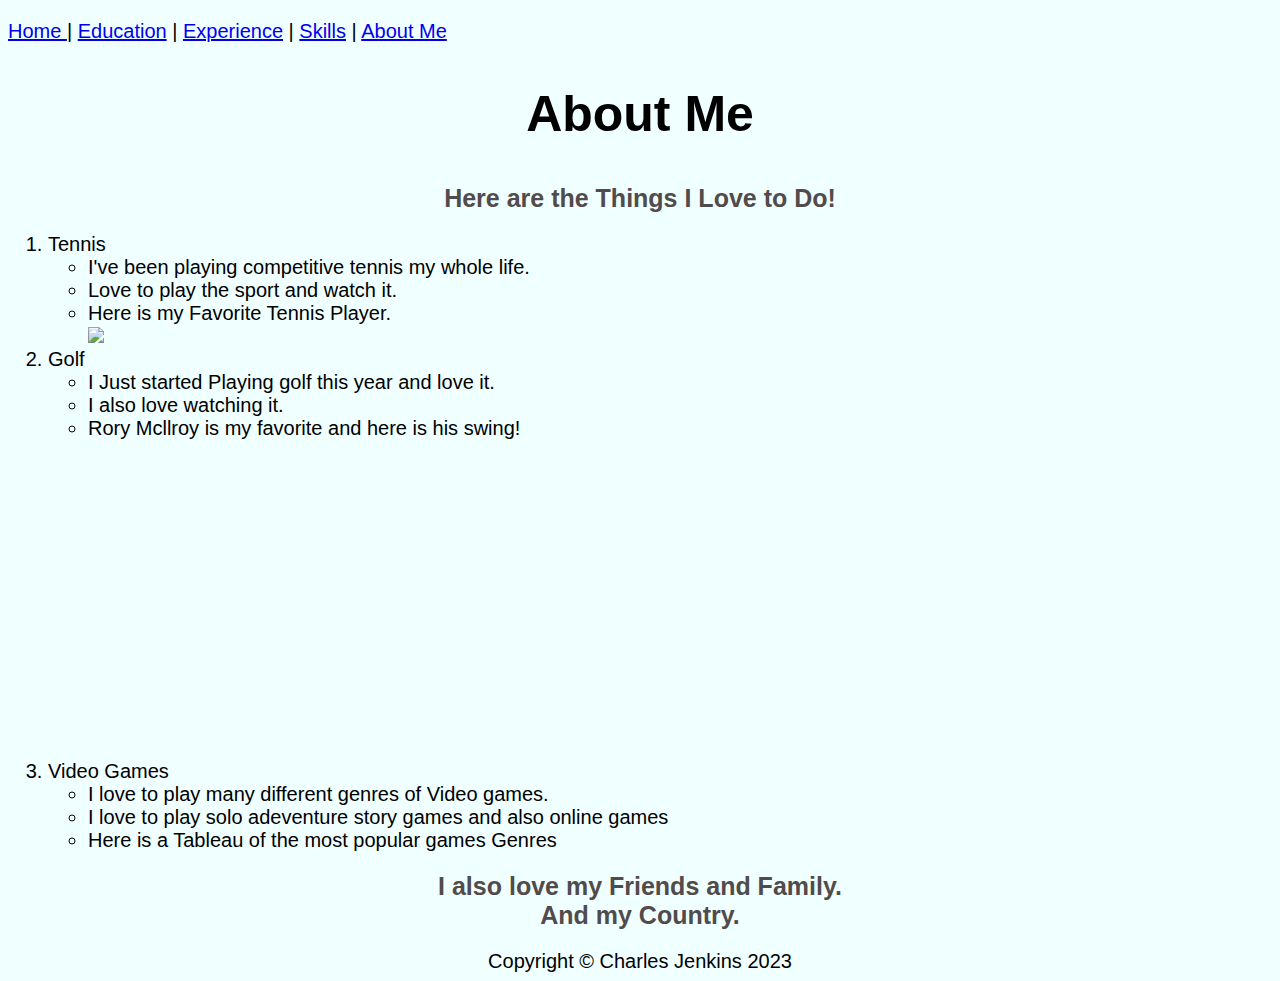
==== aboutme.html @ b0a8cfd6 "Add files via upload" ====
<!DOCTYPE html>
<html lang="en">
<head>
    <meta charset="UTF-8">
    <meta name="viewport" content="width=device-width, initial-scale=1.0">
    <title>Charles Jenkins - About Me</title>
    <link rel="stylesheet" href="css/newstyles.css"> 
</head>
<body>
    <p>
        <a href="index.html">Home </a>| <a href="Education.html">Education</a> | <a href="Experience.html">Experience</a> | <a href="Skills.html">Skills</a> | <a href="aboutme.html">About Me</a>
    </p> 
<h2>About Me</h2>
<div class="special">Here are the Things I Love to Do!</div>
<ol>
    <li>Tennis
        <ul>
           <li> I've been playing competitive tennis my whole life.</li> 
           <li> Love to play the sport and watch it.</li>
           <li>Here is my Favorite Tennis Player. </li>
           <img src="https://images.wsj.net/im-338511/square" height="250">
        </ul>
    </li>
    <li> Golf
        <ul>
            <li>I Just started Playing golf this year and love it.</li>
            <li>I also love watching it.</li>
            <li>Rory Mcllroy is my favorite and here is his swing!</li>
            <iframe width="560" height="315" src="https://www.youtube.com/embed/P3YksJdejog?si=A0VDzNg18-kkkr6E" title="YouTube video player" frameborder="0" allow="accelerometer; autoplay; clipboard-write; encrypted-media; gyroscope; picture-in-picture; web-share" allowfullscreen></iframe>
        </ul>
    </li>
    <li> Video Games
        <ul>
            <li>I love to play many different genres of Video games.</li>
            <li>I love to play solo adeventure story games and also online games</li>
            <li>Here is a Tableau of the most popular games Genres</li>
            <div class='tableauPlaceholder' id='viz1702319611520' style='position: relative'><noscript><a href='#'><img alt='Video Game Sales ' src='https:&#47;&#47;public.tableau.com&#47;static&#47;images&#47;Vi&#47;VideoGames_16181956517070&#47;VideoGameSales&#47;1_rss.png' style='border: none' /></a></noscript><object class='tableauViz'  style='display:none;'><param name='host_url' value='https%3A%2F%2Fpublic.tableau.com%2F' /> <param name='embed_code_version' value='3' /> <param name='site_root' value='' /><param name='name' value='VideoGames_16181956517070&#47;VideoGameSales' /><param name='tabs' value='no' /><param name='toolbar' value='yes' /><param name='static_image' value='https:&#47;&#47;public.tableau.com&#47;static&#47;images&#47;Vi&#47;VideoGames_16181956517070&#47;VideoGameSales&#47;1.png' /> <param name='animate_transition' value='yes' /><param name='display_static_image' value='yes' /><param name='display_spinner' value='yes' /><param name='display_overlay' value='yes' /><param name='display_count' value='yes' /><param name='language' value='en-US' /></object></div>                <script type='text/javascript'>                    var divElement = document.getElementById('viz1702319611520');                    var vizElement = divElement.getElementsByTagName('object')[0];                    if ( divElement.offsetWidth > 800 ) { vizElement.style.width='1300px';vizElement.style.height='1427px';} else if ( divElement.offsetWidth > 500 ) { vizElement.style.width='1300px';vizElement.style.height='1427px';} else { vizElement.style.width='100%';vizElement.style.height='1777px';}                     var scriptElement = document.createElement('script');                    scriptElement.src = 'https://public.tableau.com/javascripts/api/viz_v1.js';                    vizElement.parentNode.insertBefore(scriptElement, vizElement);                </script>
        </ul>
    </li>
</ol>
<div class="special">I also love my Friends and Family.</div>
<div class="special">And my Country.</div>
<p></p>
<p></p>
<div class="copyright">Copyright &copy; Charles Jenkins 2023</div>
</body>
</html>
---- css/newstyles.css ----
body{
    background-color: azure;
    font-size: 20px;
    font-family: 'Segoe UI', Tahoma, Geneva, Verdana, sans-serif;
}
h2{
font-size: 50px;
font-weight: bolder;
text-align: center;
}
.special{
    font-size: 25px;
    font-weight: bold;
    text-align: center;
    color: rgb(81, 75, 75);
}
.copyright{
  text-align: center;
  font: size 15px; ;
  
}
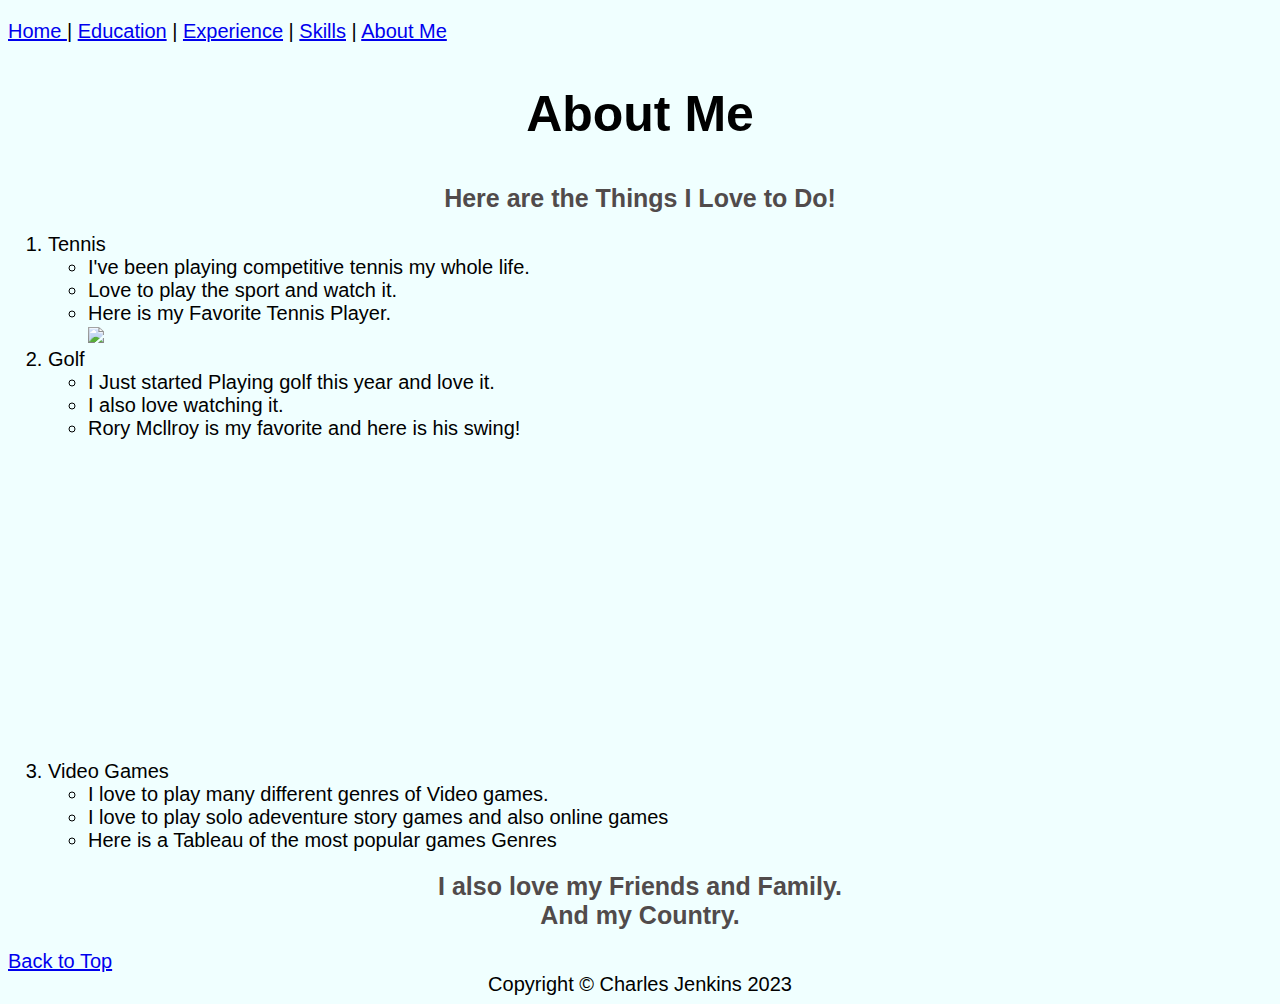
==== commit 9eccfc73: "Update aboutme.html" ====
--- a/aboutme.html
+++ b/aboutme.html
@@ -8,7 +8,7 @@
 </head>
 <body>
     <p>
-        <a href="index.html">Home </a>| <a href="Education.html">Education</a> | <a href="Experience.html">Experience</a> | <a href="Skills.html">Skills</a> | <a href="aboutme.html">About Me</a>
+        <a href="index.html" id="top">Home </a>| <a href="Education.html">Education</a> | <a href="Experience.html">Experience</a> | <a href="Skills.html">Skills</a> | <a href="aboutme.html">About Me</a>
     </p> 
 <h2>About Me</h2>
 <div class="special">Here are the Things I Love to Do!</div>
@@ -42,6 +42,7 @@
 <div class="special">And my Country.</div>
 <p></p>
 <p></p>
+<a href="#top">Back to Top</a>
 <div class="copyright">Copyright &copy; Charles Jenkins 2023</div>
 </body>
-</html>+</html>
